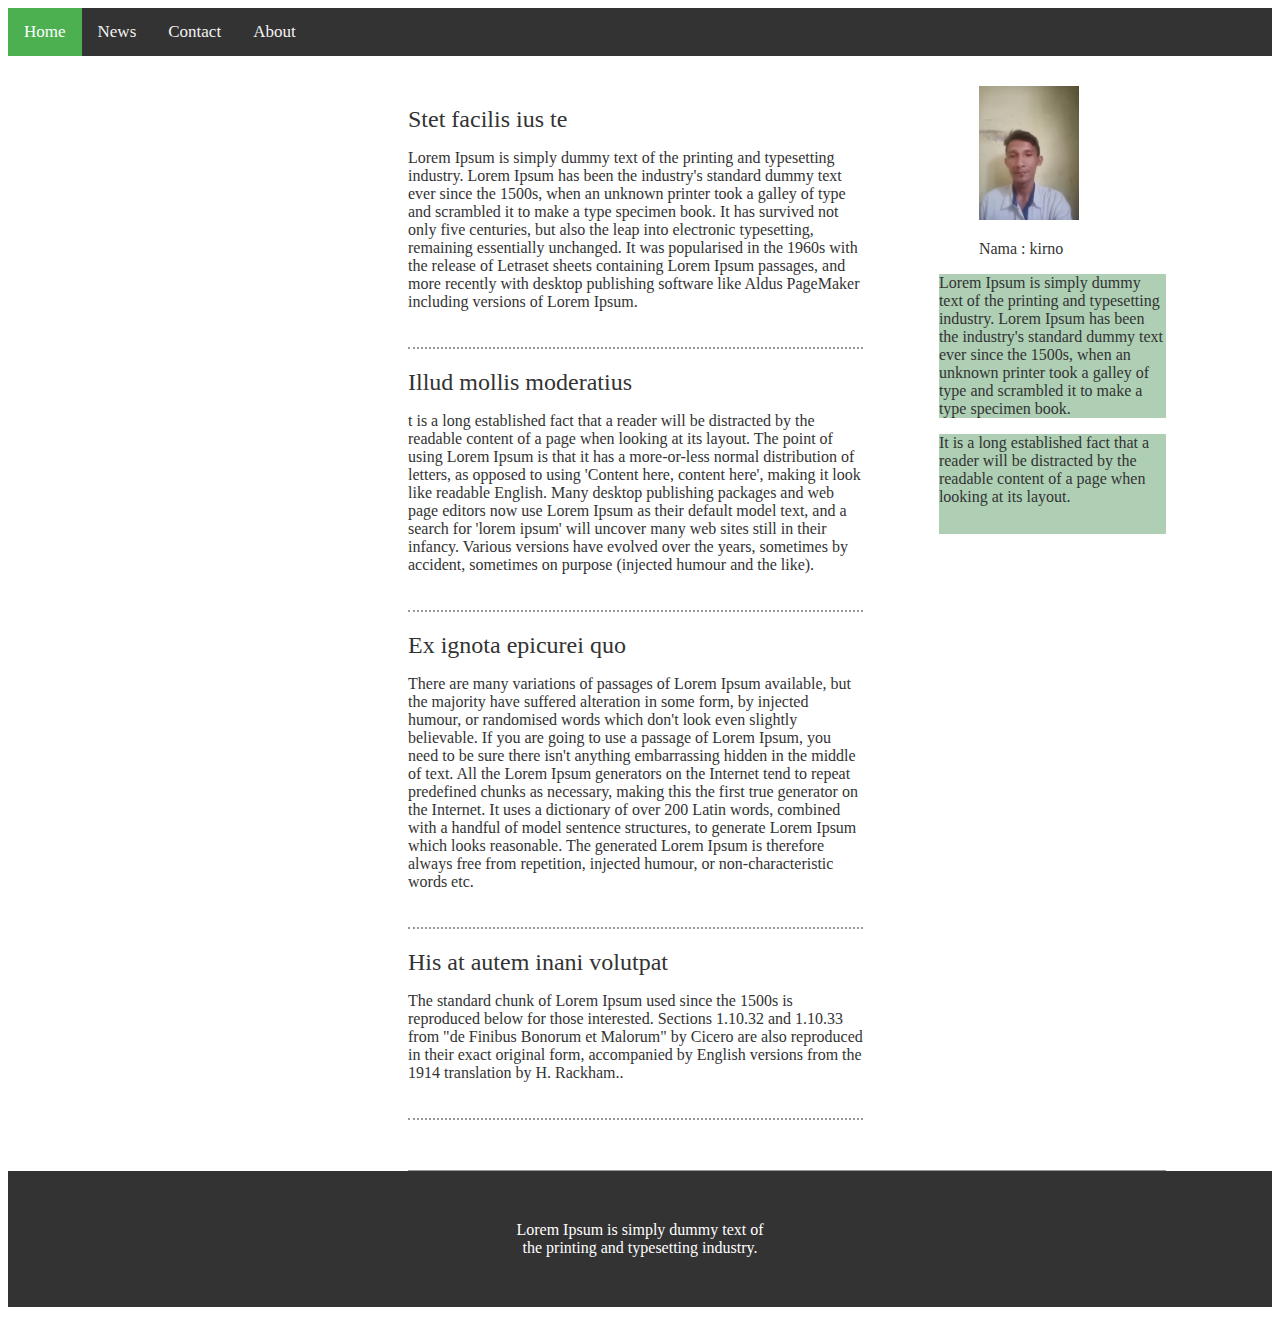
==== index.html @ 57723627 "first" ====
<!DOCTYPE html>
<html lang="en">

<head>
    <meta charset="UTF-8">
    <meta http-equiv="X-UA-Compatible" content="IE=edge">
    <meta name="viewport" content="width=device-width, initial-scale=1.0">
    <title>Dicoding</title>
    <link rel="stylesheet" href="/main.css">
</head>

<body>
    <!-- NAVIGATION START -->
    <header>
        <nav class="topnav">
            <a class="active" href="#home">Home</a>
            <a href="#news">News</a>
            <a href="#contact">Contact</a>
            <a href="#about">About</a>
        </nav>
    </header>

    <!-- NAVIGATION END -->

    <!-- Content Start -->
    <main>
        <div id='content'>

            <main role="main">
                <article>
                    <h2>Stet facilis ius te</h2>
                    <p>Lorem Ipsum is simply dummy text of the printing and typesetting industry. Lorem Ipsum has been the industry's standard dummy text ever since the 1500s, when an unknown printer took a galley of type and scrambled it to make a type
                        specimen book. It has survived not only five centuries, but also the leap into electronic typesetting, remaining essentially unchanged. It was popularised in the 1960s with the release of Letraset sheets containing Lorem Ipsum
                        passages, and more recently with desktop publishing software like Aldus PageMaker including versions of Lorem Ipsum.</article>
                <article>
                    <h2>Illud mollis moderatius</h2>
                    <p>t is a long established fact that a reader will be distracted by the readable content of a page when looking at its layout. The point of using Lorem Ipsum is that it has a more-or-less normal distribution of letters, as opposed to
                        using 'Content here, content here', making it look like readable English. Many desktop publishing packages and web page editors now use Lorem Ipsum as their default model text, and a search for 'lorem ipsum' will uncover many web
                        sites still in their infancy. Various versions have evolved over the years, sometimes by accident, sometimes on purpose (injected humour and the like).</article>
                <article>
                    <h2>Ex ignota epicurei quo</h2>
                    <p>There are many variations of passages of Lorem Ipsum available, but the majority have suffered alteration in some form, by injected humour, or randomised words which don't look even slightly believable. If you are going to use a passage
                        of Lorem Ipsum, you need to be sure there isn't anything embarrassing hidden in the middle of text. All the Lorem Ipsum generators on the Internet tend to repeat predefined chunks as necessary, making this the first true generator
                        on the Internet. It uses a dictionary of over 200 Latin words, combined with a handful of model sentence structures, to generate Lorem Ipsum which looks reasonable. The generated Lorem Ipsum is therefore always free from repetition,
                        injected humour, or non-characteristic words etc. </article>
                <article>
                    <h2>His at autem inani volutpat</h2>
                    <p>The standard chunk of Lorem Ipsum used since the 1500s is reproduced below for those interested. Sections 1.10.32 and 1.10.33 from "de Finibus Bonorum et Malorum" by Cicero are also reproduced in their exact original form, accompanied
                        by English versions from the 1914 translation by H. Rackham..</p>
                </article>
            </main>


        </div>
        <aside>
            <div class="centeraside">
                <img class="profpic" src="/asset/img/123.jpeg" alt="">
                <p>Nama : kirno</p>
            </div>
            <div class="backgroundcolor">
                <p>Lorem Ipsum is simply dummy text of the printing and typesetting industry. Lorem Ipsum has been the industry's standard dummy text ever since the 1500s, when an unknown printer took a galley of type and scrambled it to make a type specimen
                    book.
                </p>
            </div>
            <div class="backgroundcolor">
                <p>It is a long established fact that a reader will be distracted by the readable content of a page when looking at its layout. </p>

            </div>
        </aside>
    </main>
    <!-- CONTENT END -->
    <footer>
        <p> Lorem Ipsum is simply dummy text of the printing and typesetting industry.</p>

    </footer>


</body>

</html>
---- main.css ----
/* NAVIGATION */

.topnav {
    overflow: hidden;
    background-color: #333;
}

.topnav a {
    float: left;
    color: #f2f2f2;
    text-align: center;
    padding: 14px 16px;
    text-decoration: none;
    font-size: 17px;
}

.topnav a:hover {
    background-color: #ddd;
    color: black;
}

.topnav a.active {
    background-color: #4CAF50;
    color: white;
}


/* BODY */

#content {
    max-width: 1000px;
    margin: auto;
    border: none;
}

main {
    float: left;
    width: 60%;
}

body>main {
    max-width: 1000px;
    margin-left: 400px;
    padding: 30px 0px;
    border-bottom: 1px solid #999;
    color: #333;
}


/* BODY RESPONSIVE */

@media screen and (max-width: 1024px) {
    body>main {
        margin-left: 250px;
    }
}

@media screen and (max-width: 600px) {
    main {
        float: none;
        width: 100%;
    }
    aside {
        float: none;
        width: 100%;
        margin: auto;
    }
    body>main {
        margin: auto;
    }
}


/* ASIDE */

aside {
    float: right;
    width: 30%;
    display: block;
}

aside>.backgroundcolor {
    margin: 10px auto;
    background: #aecfb4;
    min-height: 100px;
}

.centeraside {
    padding: 0 80px;
}

.profpic {
    width: 100px;
}

@media screen and (max-width: 600px) {
    aside {
        width: 100%;
    }
    .centeraside {
        padding: 0 125px;
    }
}


/* @media screen and (max-width:768px) {
    .centeraside {
        padding: 0 20px;
    }
} */

@media screen and (min-width:1024px) {
    .centeraside {
        padding: 0 40px;
    }
}


/* ARTICLE */

article {
    border-bottom: 2px dotted #999;
    padding-bottom: 20px;
    margin-bottom: 20px;
}

article h2 {
    font-weight: normal;
    margin-bottom: 12px;
}


/* FOOTER */

footer {
    background: #333;
    max-width: 2000px;
    margin: auto;
    clear: both;
    text-align: center;
}

footer p {
    padding: 50px 500px;
    color: white;
}


/* RESPONSIVE FOOTER */

@media screen and (max-width: 1024px) {
    footer {
        width: 100%;
    }
    footer p {
        padding: 70px 50px;
    }
}

@media screen and (max-width: 600px) {
    footer {
        width: 100%;
    }
    footer p {
        padding: 20px 20px;
    }
}
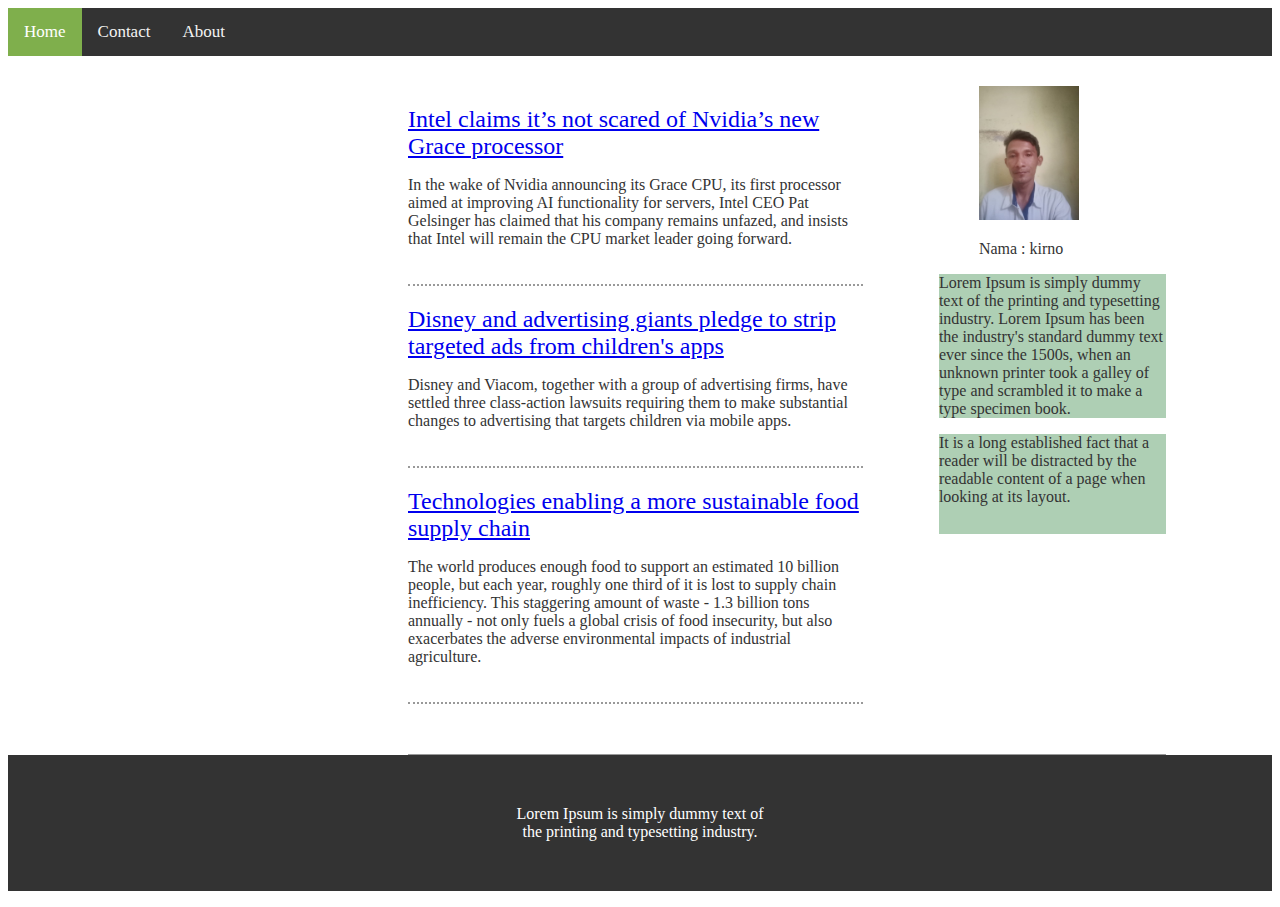
==== commit 2d6b79e9: "14 april" ====
--- a/index.html
+++ b/index.html
@@ -14,9 +14,8 @@
     <header>
         <nav class="topnav">
             <a class="active" href="#home">Home</a>
-            <a href="#news">News</a>
-            <a href="#contact">Contact</a>
-            <a href="#about">About</a>
+            <a href="/contact.html">Contact</a>
+            <a href="/about.html">About</a>
         </nav>
     </header>
 
@@ -28,25 +27,20 @@
 
             <main role="main">
                 <article>
-                    <h2>Stet facilis ius te</h2>
-                    <p>Lorem Ipsum is simply dummy text of the printing and typesetting industry. Lorem Ipsum has been the industry's standard dummy text ever since the 1500s, when an unknown printer took a galley of type and scrambled it to make a type
-                        specimen book. It has survived not only five centuries, but also the leap into electronic typesetting, remaining essentially unchanged. It was popularised in the 1960s with the release of Letraset sheets containing Lorem Ipsum
-                        passages, and more recently with desktop publishing software like Aldus PageMaker including versions of Lorem Ipsum.</article>
+                    <h2><a href="/konten/news1.html"> Intel claims it’s not scared of Nvidia’s new Grace processor </a> </h2>
+                    <p>In the wake of Nvidia announcing its Grace CPU, its first processor aimed at improving AI functionality for servers, Intel CEO Pat Gelsinger has claimed that his company remains unfazed, and insists that Intel will remain the CPU market
+                        leader going forward.</article>
                 <article>
-                    <h2>Illud mollis moderatius</h2>
-                    <p>t is a long established fact that a reader will be distracted by the readable content of a page when looking at its layout. The point of using Lorem Ipsum is that it has a more-or-less normal distribution of letters, as opposed to
-                        using 'Content here, content here', making it look like readable English. Many desktop publishing packages and web page editors now use Lorem Ipsum as their default model text, and a search for 'lorem ipsum' will uncover many web
-                        sites still in their infancy. Various versions have evolved over the years, sometimes by accident, sometimes on purpose (injected humour and the like).</article>
+                    <h2> <a href="/konten/news2.html"> Disney and advertising giants pledge to strip targeted ads from children's apps </a> </h2>
+                    <p>Disney and Viacom, together with a group of advertising firms, have settled three class-action lawsuits requiring them to make substantial changes to advertising that targets children via mobile apps.
+
+                </article>
+
                 <article>
-                    <h2>Ex ignota epicurei quo</h2>
-                    <p>There are many variations of passages of Lorem Ipsum available, but the majority have suffered alteration in some form, by injected humour, or randomised words which don't look even slightly believable. If you are going to use a passage
-                        of Lorem Ipsum, you need to be sure there isn't anything embarrassing hidden in the middle of text. All the Lorem Ipsum generators on the Internet tend to repeat predefined chunks as necessary, making this the first true generator
-                        on the Internet. It uses a dictionary of over 200 Latin words, combined with a handful of model sentence structures, to generate Lorem Ipsum which looks reasonable. The generated Lorem Ipsum is therefore always free from repetition,
-                        injected humour, or non-characteristic words etc. </article>
-                <article>
-                    <h2>His at autem inani volutpat</h2>
-                    <p>The standard chunk of Lorem Ipsum used since the 1500s is reproduced below for those interested. Sections 1.10.32 and 1.10.33 from "de Finibus Bonorum et Malorum" by Cicero are also reproduced in their exact original form, accompanied
-                        by English versions from the 1914 translation by H. Rackham..</p>
+                    <h2>
+                        <a href="/konten/news3.html"> Technologies enabling a more sustainable food supply chain</a></h2>
+                    <p>The world produces enough food to support an estimated 10 billion people, but each year, roughly one third of it is lost to supply chain inefficiency. This staggering amount of waste - 1.3 billion tons annually - not only fuels a global
+                        crisis of food insecurity, but also exacerbates the adverse environmental impacts of industrial agriculture. </p>
                 </article>
             </main>
 
--- a/main.css
+++ b/main.css
@@ -20,7 +20,7 @@
 }
 
 .topnav a.active {
-    background-color: #4CAF50;
+    background-color: #7faf4c;
     color: white;
 }
 
@@ -164,4 +164,11 @@
     footer p {
         padding: 20px 20px;
     }
+}
+
+
+/* CONTACT PAGE */
+
+#contentcontact {
+    padding: 200px 50px;
 }